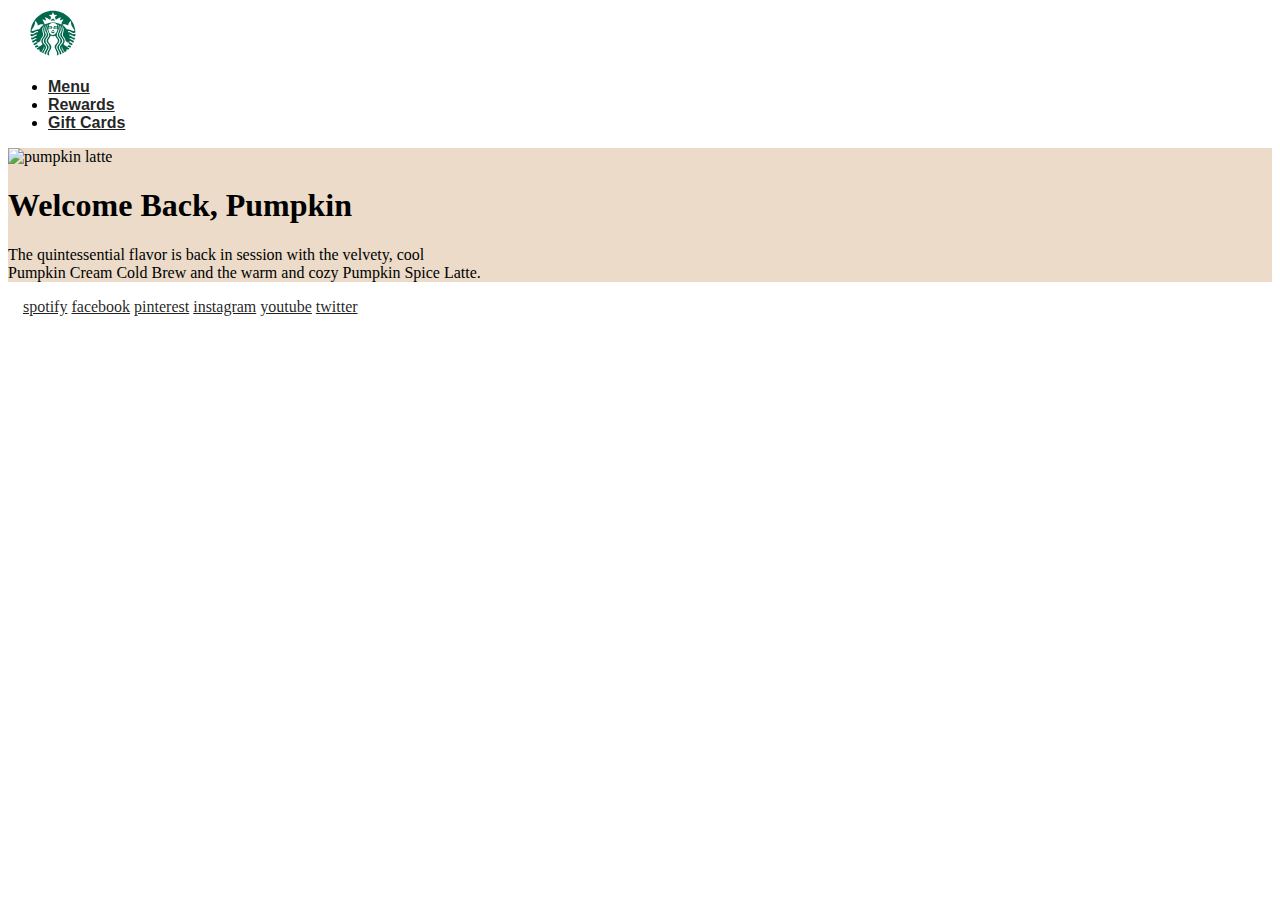
==== index.html @ bfba784f "commit" ====
<!DOCTYPE html>
<html lang="en">
    <head>
        <meta charset="UTF-8">
        <link href="https://cdn.jsdelivr.net/npm/bootstrap@5.1.0/dist/css/bootstrap.min.css" rel="stylesheet" integrity="sha384-KyZXEAg3QhqLMpG8r+8fhAXLRk2vvoC2f3B09zVXn8CA5QIVfZOJ3BCsw2P0p/We" crossorigin="anonymous">
        <link rel="stylesheet" href="styles.css">
        <title>Bootstrap Assignment</title>
    </head>
    <body>

        <!-- Navbar -->
        <nav class="navbar navbar-expand-md navfont">
            <a class="navbar-brand logo" href="index.html">
                <img src="images/starbucks-icon.svg" alt="Starbucks icon" height="50px">
            </a>
            <ul class="nav navbar-nav ">
                <li class="nav-item">
                    <a class="nav-link" href="menu.html">Menu</a>
                </li>
                <li class="nav-item">
                    <a class="nav-link" href="rewards.html">Rewards</a>
                </li>
                <li class="nav-item">
                    <a class="nav-link" href="gift.html">Gift Cards</a>
                </li>
            </ul>
        </nav>

        <!--Pumpkin news section-->
        <div class="container-fluid latte">
            <div class="row">
                <img src="https://content-prod-live.cert.starbucks.com/binary/v2/asset/137-73204.png" alt="pumpkin latte" class="col-md img-fluid w-50 justify-center">
                <div class="col-md" style="margin: auto;">
                    <h1 class="text-center justify-center"> Welcome Back, Pumpkin</h1>
                    <p class="text-center justify-center">
                        The quintessential flavor is back in session with the velvety, cool <br>Pumpkin Cream Cold Brew and the warm and cozy  Pumpkin Spice Latte.
                    </p>
                    
                </div>
            </div>
            
        </div>

        <footer style="background-color: white; margin: 15px;">
            <a href="https://open.spotify.com/user/starbucks">spotify</a>
            <a href="https://facebook.com/starbucks">facebook</a>
            <a href="https://www.pinterest.com/starbucks/">pinterest</a>
            <a href="https://instagram.com/starbucks">instagram</a>
            <a href="https://www.youtube.com/starbucks">youtube</a>
            <a href="https://twitter.com/starbucks/">twitter</a>
        </footer>
        <script src="https://cdn.jsdelivr.net/npm/bootstrap@5.1.0/dist/js/bootstrap.bundle.min.js" integrity="sha384-U1DAWAznBHeqEIlVSCgzq+c9gqGAJn5c/t99JyeKa9xxaYpSvHU5awsuZVVFIhvj" crossorigin="anonymous"></script>
    </body>
</html>
---- styles.css ----
a{
    color: rgba(0,0,0,.87);
}

.navfont a{
    font-family: Arial, Helvetica, sans-serif;
    color: rgba(0,0,0,.87);
    font-weight: 700;
}
.navfont a:hover{
    color: green;
}

.logo{
    margin-left: 20px;
}

.latte{
    background-color: #ebdbc8;
    
}

.jumbotron {
    padding: 2rem 1rem;
    margin-bottom: 2rem;
    background-color:  rgb(212, 233, 226);
    border-radius: .3rem;
}

.jumbotron a{
    color: rgba(0,0,0,.87);
}

.jumbotron a:hover{
    color: white;
    background-color: #008248;;
}


.btn-green{
    background-color: #008248;
    border-color: #008248;

}


.center-c{
    margin-bottom: 40px;
    margin-left: 40px;
    width: 400px;
}
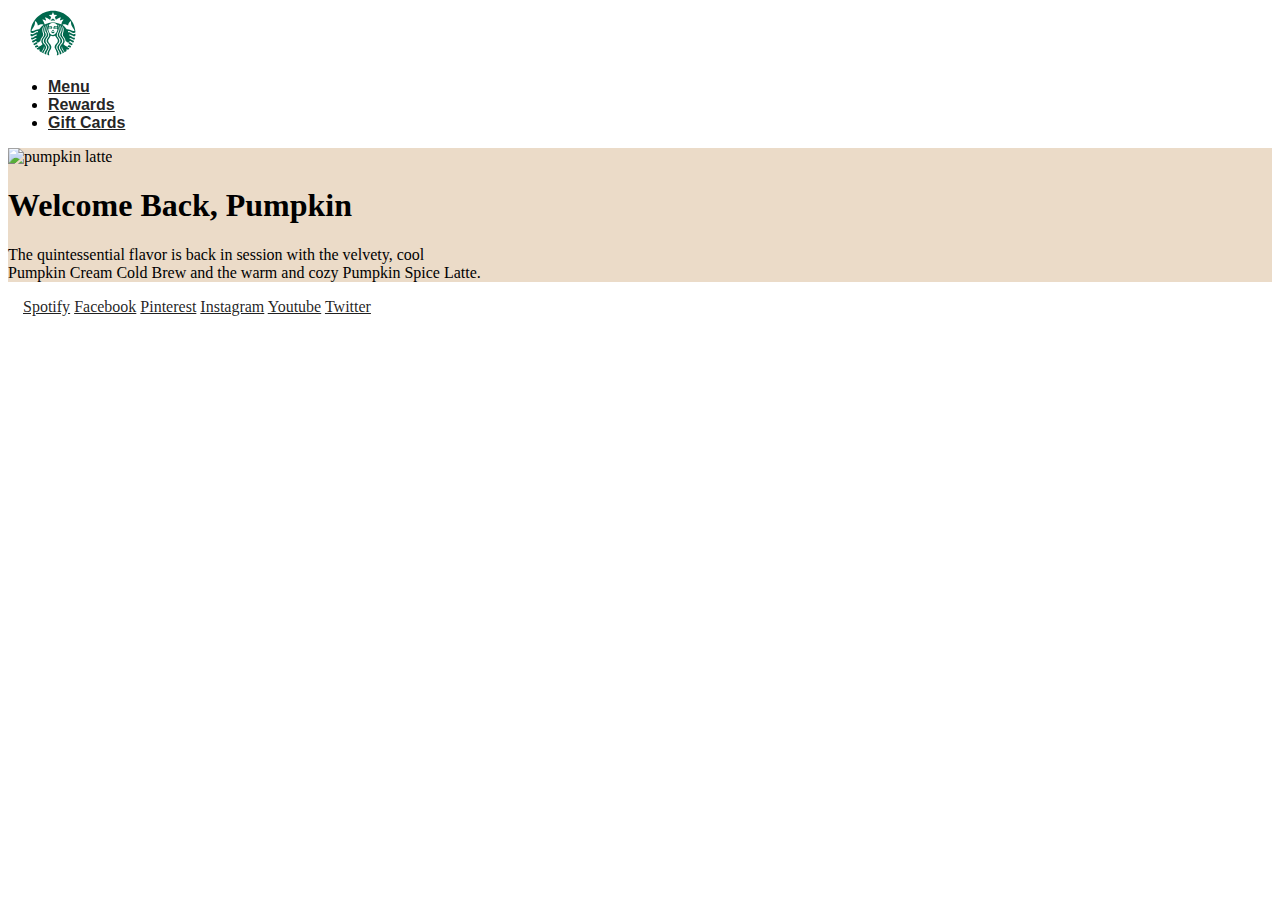
==== commit 17bdad40: "commit" ====
--- a/index.html
+++ b/index.html
@@ -42,12 +42,12 @@
         </div>
 
         <footer style="background-color: white; margin: 15px;">
-            <a href="https://open.spotify.com/user/starbucks">spotify</a>
-            <a href="https://facebook.com/starbucks">facebook</a>
-            <a href="https://www.pinterest.com/starbucks/">pinterest</a>
-            <a href="https://instagram.com/starbucks">instagram</a>
-            <a href="https://www.youtube.com/starbucks">youtube</a>
-            <a href="https://twitter.com/starbucks/">twitter</a>
+            <a href="https://open.spotify.com/user/starbucks">Spotify</a>
+            <a href="https://facebook.com/starbucks">Facebook</a>
+            <a href="https://www.pinterest.com/starbucks/">Pinterest</a>
+            <a href="https://instagram.com/starbucks">Instagram</a>
+            <a href="https://www.youtube.com/starbucks">Youtube</a>
+            <a href="https://twitter.com/starbucks/">Twitter</a>
         </footer>
         <script src="https://cdn.jsdelivr.net/npm/bootstrap@5.1.0/dist/js/bootstrap.bundle.min.js" integrity="sha384-U1DAWAznBHeqEIlVSCgzq+c9gqGAJn5c/t99JyeKa9xxaYpSvHU5awsuZVVFIhvj" crossorigin="anonymous"></script>
     </body>
